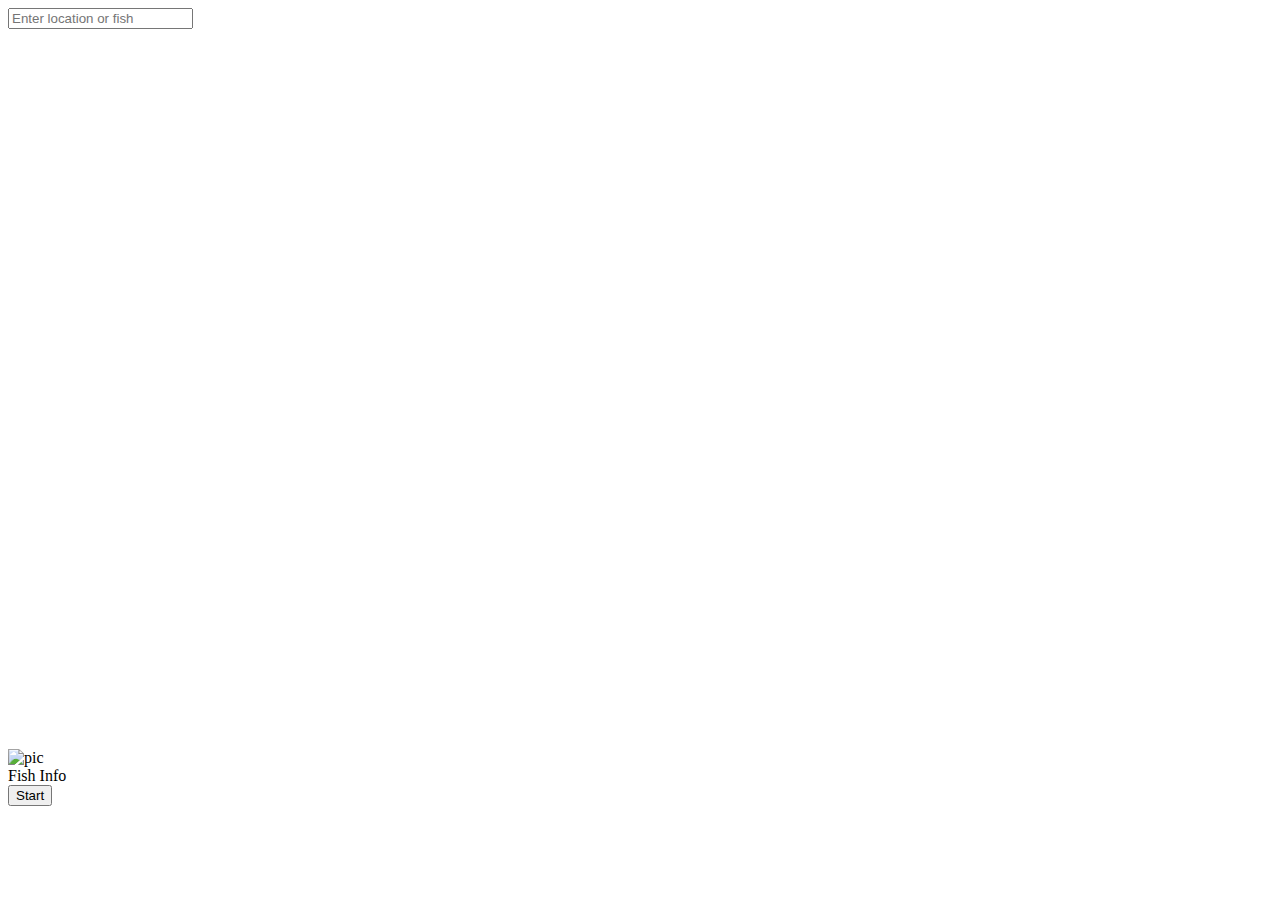
==== index.html @ 87ea4f3c "Co-authored-by: Danny Chan <daney41@users.noreply.github.com> Co-authored-by: TheaXu111 <TheaXu111@u" ====
<!DOCTYPE html>
<html lang="zh-TW">

<head>
    <meta charset="UTF-8">
    <meta name="viewport" content="width=device-width, initial-scale=1.0">
    <title>Lagendary Angler</title>
    <link rel="stylesheet" href="https://unpkg.com/leaflet@1.9.4/dist/leaflet.css"
    integrity="sha256-p4NxAoJBhIIN+hmNHrzRCf9tD/miZyoHS5obTRR9BMY="
    crossorigin=""/>
    <script src="https://unpkg.com/leaflet@1.9.4/dist/leaflet.js"
     integrity="sha256-20nQCchB9co0qIjJZRGuk2/Z9VM+kNiyxNV1lvTlZBo="
     crossorigin="">
    </script>
    <link rel="stylesheet" href="https://unpkg.com/leaflet-search@3.0.2/dist/leaflet-search.min.css" />
    <script src="https://unpkg.com/leaflet-search@3.0.2/dist/leaflet-search.min.js"></script>
    <link rel="stylesheet" href="https://unpkg.com/leaflet-control-geocoder/dist/Control.Geocoder.css" />
    <script src="https://unpkg.com/leaflet-control-geocoder/dist/Control.Geocoder.js"></script>
    <script src="https://cdnjs.cloudflare.com/ajax/libs/PapaParse/5.3.0/papaparse.min.js"></script>
    <script src="https://code.jquery.com/jquery-3.5.1.min.js"></script>
</head>

<body>
    <input id="main_search" type="text" placeholder="Enter location or fish">
    <div id="response_message"></div>

    <div id="map" style = "width: 100%; height: 80vh; position: center;"></div>

    <div class="info-sidebar">
        <img src="" alt="pic" id="location-image">
        <div id="fish-info">Fish Info</div>
        <button id="start-game">Start</button>
    </div>
    
    <!-- <img src="your_link_here" alt="Right bottom image" class="bottom-right-image" onclick="goToOtherPage()"> -->

    <script src="scripts.js"></script>
</body>

</html>
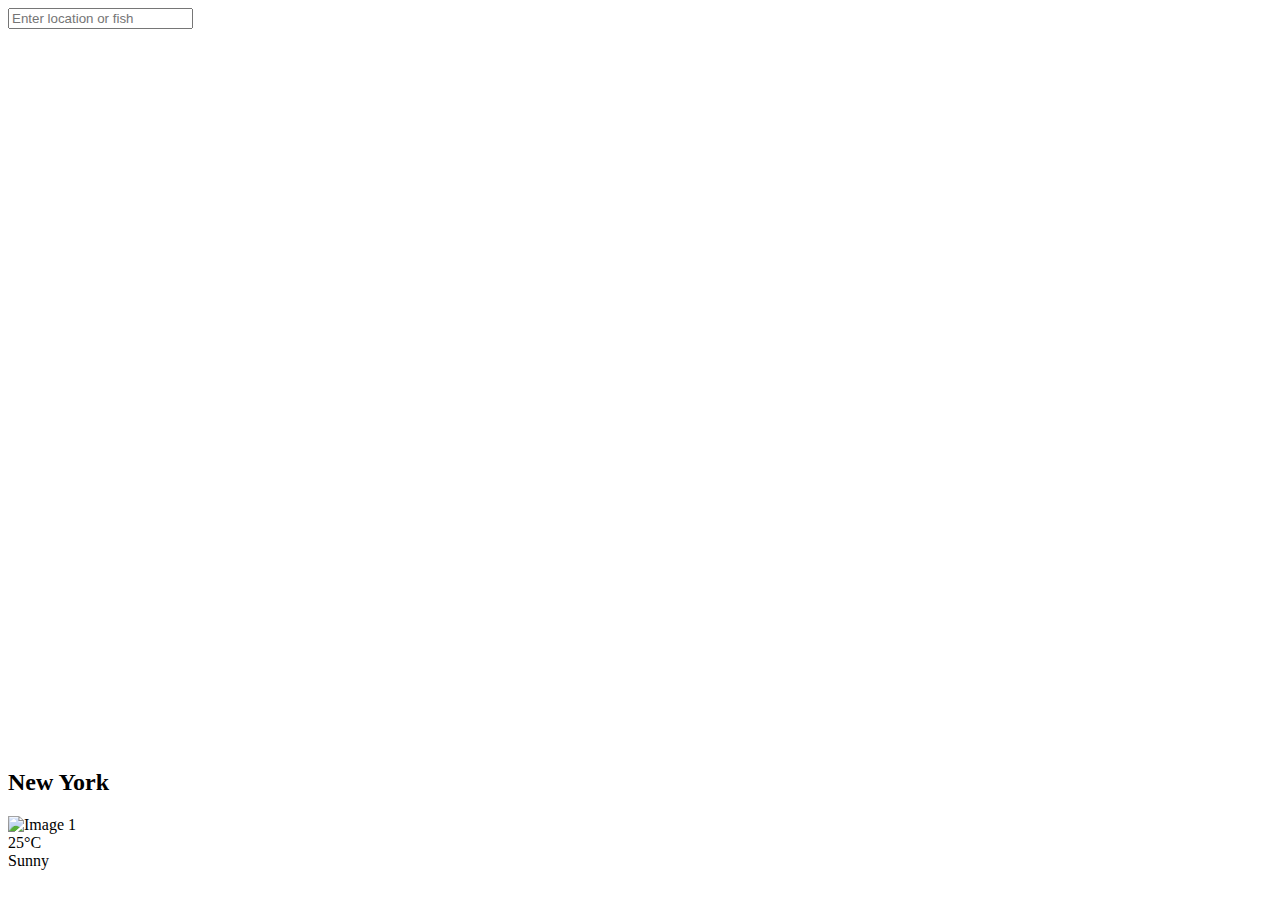
==== commit fe1df588: "test" ====
--- a/index.html
+++ b/index.html
@@ -26,10 +26,29 @@
 
     <div id="map" style = "width: 100%; height: 80vh; position: center;"></div>
 
-    <div class="info-sidebar">
-        <img src="" alt="pic" id="location-image">
-        <div id="fish-info">Fish Info</div>
-        <button id="start-game">Start</button>
+    <div id="sidebar">
+        <!-- 地点名称 -->
+        <div id="location">
+          <h2>New York</h2>
+        </div>
+        
+        <!-- 图片组 -->
+        <div id="image-group">
+          <img src="image1.jpg" alt="Image 1">
+        </div>
+        
+        <!-- 天气信息 -->
+        <div id="weather-info">
+          <!-- 气温 -->
+          <div id="temperature">
+            <span>25°C</span>
+          </div>
+          
+          <!-- 天气 -->
+          <div id="weather-condition">
+            <span>Sunny</span>
+          </div>
+        </div>
     </div>
     
     <!-- <img src="your_link_here" alt="Right bottom image" class="bottom-right-image" onclick="goToOtherPage()"> -->
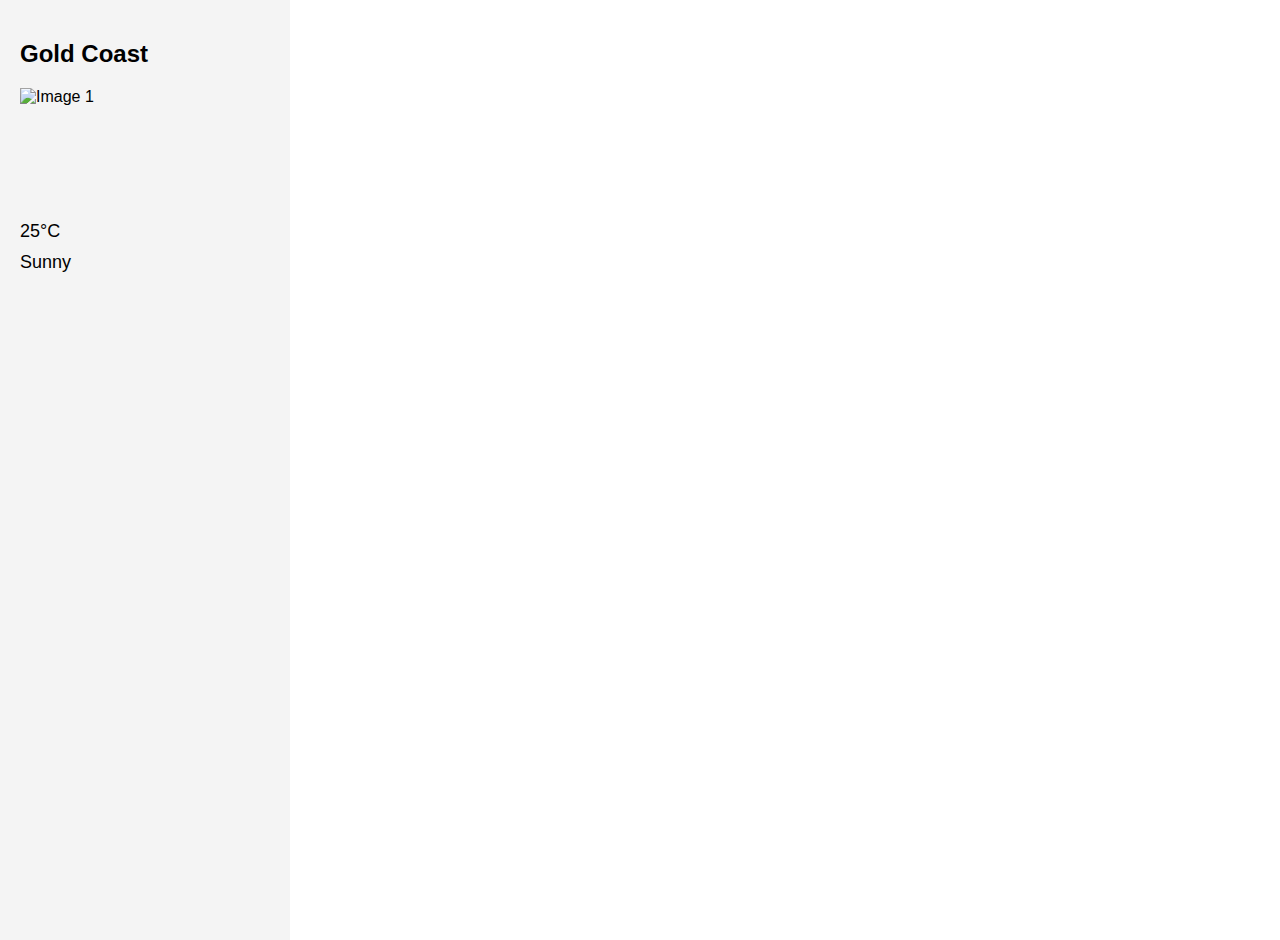
==== commit 58af55a5: "test on 17/9" ====
--- a/index.html
+++ b/index.html
@@ -5,6 +5,7 @@
     <meta charset="UTF-8">
     <meta name="viewport" content="width=device-width, initial-scale=1.0">
     <title>Lagendary Angler</title>
+    <link rel = "stylesheet" href = "style.css"/>
     <link rel="stylesheet" href="https://unpkg.com/leaflet@1.9.4/dist/leaflet.css"
     integrity="sha256-p4NxAoJBhIIN+hmNHrzRCf9tD/miZyoHS5obTRR9BMY="
     crossorigin=""/>
@@ -24,12 +25,12 @@
     <input id="main_search" type="text" placeholder="Enter location or fish">
     <div id="response_message"></div>
 
-    <div id="map" style = "width: 100%; height: 80vh; position: center;"></div>
+    <div id="map"></div>
 
     <div id="sidebar">
         <!-- 地点名称 -->
         <div id="location">
-          <h2>New York</h2>
+          <h2>Gold Coast</h2>
         </div>
         
         <!-- 图片组 -->
--- a/style.css
+++ b/style.css
@@ -0,0 +1,79 @@
+body {
+    font-family: Arial, sans-serif;
+}
+
+.search-bar {
+    position: fixed;
+    top: 10px;
+    width: 100%;
+    text-align: center;
+}
+
+#map {
+    width: 100%;
+    height: 80vh;
+    position: relative;  /* 给地图一个相对定位，以便我们可以在其上放置侧边栏 */
+}
+
+.info-sidebar {
+    position: fixed;
+    right: 0;
+    top: 0;
+    width: 300px;
+    background-color: rgba(255, 255, 255, 0.8);
+    /* 根據您的需求調整其他樣式 */
+}
+
+.bottom-right-image {
+    position: fixed;
+    right: 10px;
+    bottom: 10px;
+    cursor: pointer;
+    /* 根據您的需求調整其他樣式 */
+}
+
+
+
+
+
+
+
+
+
+
+
+/* sidebar_css */
+#sidebar {
+    width: 250px;
+    height: 100vh; /* 如果侧边栏内容过多，允许滚动 */
+    background-color: #f4f4f4;
+    position: absolute; /* 使用absolute或者fixed，取决于你的需求 */
+    top: 0;
+    left: 0; /* 把侧边栏移到右边，这样不会遮挡地图 */
+    overflow-y: auto;
+    padding: 20px;
+    z-index: 1000;  /* 确保侧边栏位于地图之上 */
+}
+  
+  /* 地点名称样式 */
+  #location h2 {
+    font-size: 24px;
+    margin-bottom: 20px;
+  }
+  
+  /* 图片组样式 */
+  #image-group img {
+    width: 100%;
+    margin-bottom: 15px;
+  }
+  
+  /* 天气信息样式 */
+  #weather-info {
+    margin-top: 100px;
+  }
+  
+  #temperature, #weather-condition {
+    font-size: 18px;
+    margin-bottom: 10px;
+  }
+  /* sidebar_css */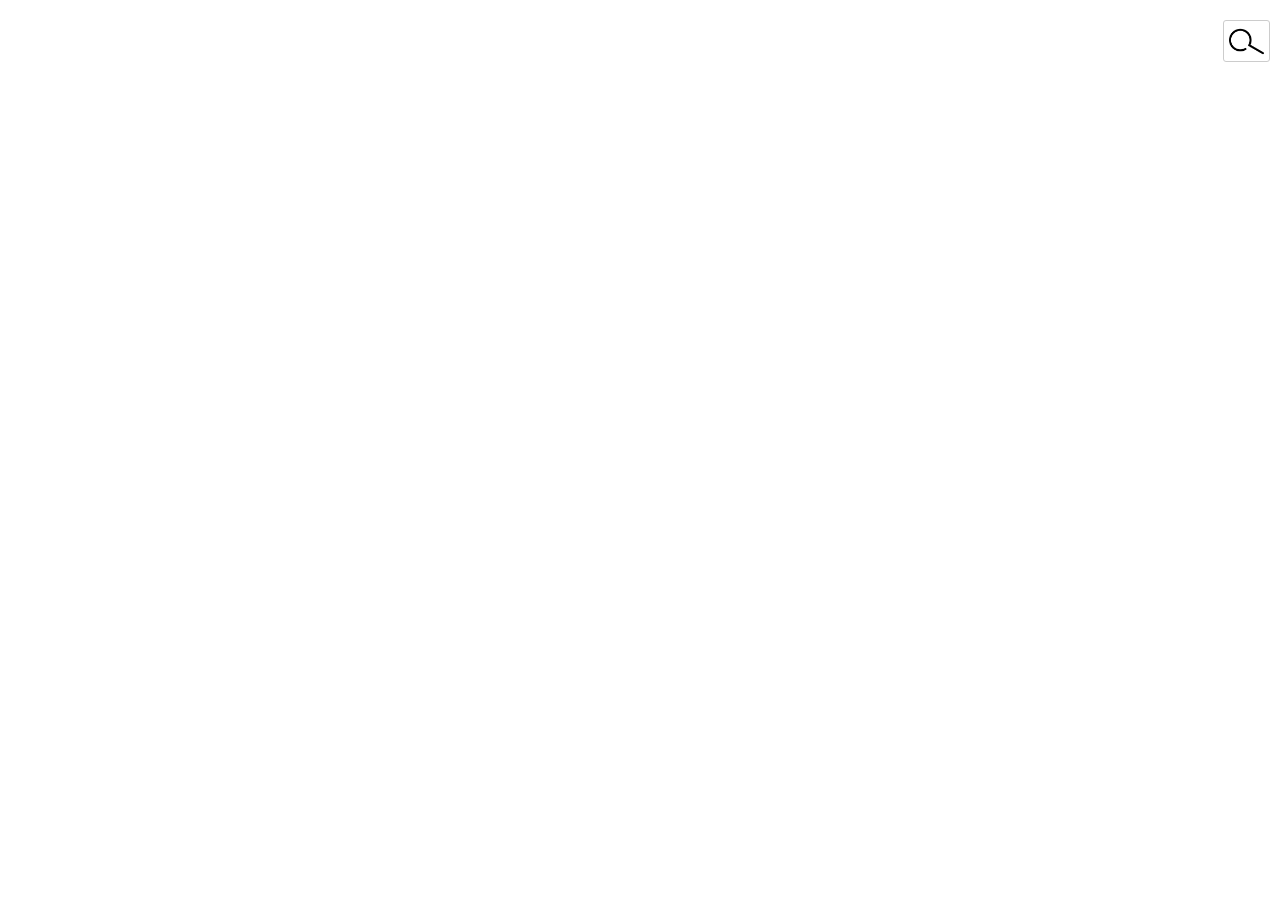
==== commit 38d3623a: "The submitted assessed version" ====
--- a/index.html
+++ b/index.html
@@ -1,11 +1,14 @@
 <!DOCTYPE html>
-<html lang="zh-TW">
+<html lang="en">
 
 <head>
     <meta charset="UTF-8">
     <meta name="viewport" content="width=device-width, initial-scale=1.0">
-    <title>Lagendary Angler</title>
+    <title>Legendary Angler</title>
     <link rel = "stylesheet" href = "style.css"/>
+    <link rel="icon" type="image/png" href="/images/fishing-logo-light-mode.png" id="favicon">
+    <link rel="icon" type="image/png" href="/images/fishing-logo-dark-mode.png" id="favicon-dark" media="(prefers-color-scheme: dark)" disabled>
+
     <link rel="stylesheet" href="https://unpkg.com/leaflet@1.9.4/dist/leaflet.css"
     integrity="sha256-p4NxAoJBhIIN+hmNHrzRCf9tD/miZyoHS5obTRR9BMY="
     crossorigin=""/>
@@ -19,42 +22,62 @@
     <script src="https://unpkg.com/leaflet-control-geocoder/dist/Control.Geocoder.js"></script>
     <script src="https://cdnjs.cloudflare.com/ajax/libs/PapaParse/5.3.0/papaparse.min.js"></script>
     <script src="https://code.jquery.com/jquery-3.5.1.min.js"></script>
+    <link rel="stylesheet" href="https://unpkg.com/leaflet-control-geocoder/dist/Control.Geocoder.css" />
+    <script src="https://unpkg.com/leaflet-control-geocoder/dist/Control.Geocoder.js"></script>
 </head>
 
 <body>
-    <input id="main_search" type="text" placeholder="Enter location or fish">
-    <div id="response_message"></div>
+  <div id="map">
+    <div id="search-bar" class="closed">
+      <input id="search-input" type="text" class="closed" placeholder="Enter a Location">
+      <div id="search-icon" onclick="toggleSearch()"></div>
+    </div>
+  </div>
+  
 
-    <div id="map"></div>
-
-    <div id="sidebar">
-        <!-- 地点名称 -->
-        <div id="location">
-          <h2>Gold Coast</h2>
+  <div id="sidebar">
+    <div id="location">
+      <h2>Location</h2>
+    </div>
+    
+    <div id="fish-images">
+      <div id="thumbnail-container"></div>
+    </div>
+    
+    <div class="weather-n-play">
+      <div>
+        <div id="temperature">
+          <div></div>
+          <img class="temperature-image" src="" alt="">
         </div>
         
-        <!-- 图片组 -->
-        <div id="image-group">
-          <img src="image1.jpg" alt="Image 1">
+        <div id="weather-condition">
+          <div></div>
+          <img class="weather-image" src="" alt="">
         </div>
-        
-        <!-- 天气信息 -->
-        <div id="weather-info">
-          <!-- 气温 -->
-          <div id="temperature">
-            <span>25°C</span>
-          </div>
-          
-          <!-- 天气 -->
-          <div id="weather-condition">
-            <span>Sunny</span>
-          </div>
-        </div>
+      </div>
+
+      
+      <div class="play-button"></div>
     </div>
-    
-    <!-- <img src="your_link_here" alt="Right bottom image" class="bottom-right-image" onclick="goToOtherPage()"> -->
 
-    <script src="scripts.js"></script>
+  </div>
+
+  <div id="fishdex"><a href="fishdex.html"></a></div>
+  
+
+<div class="play-forbidden" id="bad-weather">
+  <div></div>
+  <p>Cannot Play in Snowy or Thunderstorming weather.</p>
+</div>
+
+<div class="play-forbidden" id="wrong-place">
+  <div></div>
+  <p>This place is not in Victoria, please enter a new location.</p>
+</div>
+
+
+  <script src="scripts.js"></script>
 </body>
 
 </html>
--- a/style.css
+++ b/style.css
@@ -1,79 +1,615 @@
+/*----------------------------------SEARCHBAR----------------------------------*/
 body {
     font-family: Arial, sans-serif;
-}
-
-.search-bar {
-    position: fixed;
-    top: 10px;
-    width: 100%;
-    text-align: center;
+    margin: 0;
+}
+
+#search-bar{
+  display: flex;
+  position: absolute;
+  align-items: center;
+  flex-direction: row;
+  width: 300px;
+  top: 20px;
+  right: 10px;
+  z-index: 1000; 
+  border: 0.5px solid #ccc;
+  background-color: rgba(255, 255, 255, 1);
+  padding-right: 5px;
+  border-radius: 3px;
+  transition: left 0.8s;
+}
+
+#search-bar.closed {
+  width: 40px;
+  height: 40px;
+  padding-left: 5px;
+  padding-right: 0px;
+}
+
+#search-bar.expanded{
+  display: flex;
+  position: absolute;
+  align-items: center;
+  flex-direction: row;
+  height: 40px;
+  width: 300px;
+  top: 20px;
+  right: 10px;
+  z-index: 1000; 
+  border: 0.5px solid #ccc;
+  background-color: rgba(255, 255, 255, 1);
+  padding-right: 5px;
+  border-radius: 3px;
+  transition: right 0.8s;
+}
+
+#search-input {
+  display: flex;  
+  z-index: 1001;    
+  width: 245px;
+  height: 20px;
+  font-size: 18px;
+  padding: 10px;
+  border: 0px solid #ccc;
+  border-radius: 3px;
+  visibility: visible;
+  user-select: text; 
+  -webkit-user-select: text; 
+  -moz-user-select: text; 
+  -ms-user-select: text;
+  transition: left 5s;
+}
+
+#search-input.closed {
+  width: 0;
+  padding: 0;
+  border: none;
+  visibility: hidden;
+}
+
+#search-input.expanded {
+  display: flex;  
+  z-index: 1001;    
+  width: 245px;
+  height: 20px;
+  font-size: 18px;
+  padding: 10px;
+  border: 0px solid #ccc;
+  border-radius: 3px;
+  visibility: visible;
+  user-select: text; 
+  -webkit-user-select: text; 
+  -moz-user-select: text; 
+  -ms-user-select: text;
+  transition: left 0.8s;
+}
+
+
+#search-icon {
+  align-items: center;
+  display: flex;
+  z-index: 1001; 
+  top: 36px; 
+  width: 35px;
+  height: 35px;
+  background-image: url('images/magnifier.png'); 
+  background-size: contain;
+  background-repeat: no-repeat;
+  cursor: pointer;
+  border-radius: 3px;
 }
 
 #map {
     width: 100%;
-    height: 80vh;
-    position: relative;  /* 给地图一个相对定位，以便我们可以在其上放置侧边栏 */
-}
-
-.info-sidebar {
-    position: fixed;
-    right: 0;
-    top: 0;
-    width: 300px;
-    background-color: rgba(255, 255, 255, 0.8);
-    /* 根據您的需求調整其他樣式 */
-}
-
-.bottom-right-image {
-    position: fixed;
-    right: 10px;
-    bottom: 10px;
-    cursor: pointer;
-    /* 根據您的需求調整其他樣式 */
-}
-
-
-
-
-
-
-
-
-
-
-
-/* sidebar_css */
+    height: 100vh;
+    position: initial;  
+}
+
+
+
+/*-----------------------------------SIDEBAR-----------------------------------*/
+
 #sidebar {
-    width: 250px;
-    height: 100vh; /* 如果侧边栏内容过多，允许滚动 */
-    background-color: #f4f4f4;
-    position: absolute; /* 使用absolute或者fixed，取决于你的需求 */
-    top: 0;
-    left: 0; /* 把侧边栏移到右边，这样不会遮挡地图 */
-    overflow-y: auto;
-    padding: 20px;
-    z-index: 1000;  /* 确保侧边栏位于地图之上 */
-}
+  width: 220px;
+  height: auto; 
+  position: fixed; 
+  top: 5px;
+  bottom: 5px; 
+  left:-40%;
+  overflow-y: auto;
+  padding: 20px;
+  z-index: 1000;  
+  text-shadow: 0 0 2px white;
+  transition: left 0.5s;
+}
+
+#sidebar::before {
+  content: "";
+  background-image: linear-gradient(rgba(142, 142, 142, 0.15), rgba(142, 142, 142, 0.15)),url('images/spot-list-bg.jpg');
+  background-repeat: no-repeat;
+  background-position: center center;
+  background-size: cover;
+  opacity: 0.95;  
+  position: absolute;
+  top: 0;
+  right: 0;
+  bottom: 0;
+  left: 0;
+  z-index: -1;  
+}
+
+.sidebar-thumbnail {
+  display: flex;
+  width: calc(50% - 20px);
+  margin: 5px;
+  padding: 5px;
+  border: #ccc;
+  border-radius: 5px;
+  background-size: cover;
+}
+
+.sidebar-thumbnail:hover {
+  background-color: rgba(240, 248, 255, 0.72);
+}
+
+#index-return-button {
+  display: flex;
+  left: 10px;
+  top: 10px;
+  cursor: pointer;
+  width: 40px;  
+  height: 40px; 
+
+  border-radius: 5px; 
+  display: flex; 
+  align-items: center; 
+  justify-content: center; 
+  flex-direction: column; 
   
-  /* 地点名称样式 */
-  #location h2 {
-    font-size: 24px;
-    margin-bottom: 20px;
-  }
+  background-image: url('images/arrow.png');
+  background-size: 40px 40px;
+  background-repeat: no-repeat; 
+  background-position: center center;
+}
   
-  /* 图片组样式 */
-  #image-group img {
-    width: 100%;
-    margin-bottom: 15px;
-  }
-  
-  /* 天气信息样式 */
-  #weather-info {
-    margin-top: 100px;
-  }
-  
-  #temperature, #weather-condition {
-    font-size: 18px;
-    margin-bottom: 10px;
-  }
-  /* sidebar_css */+
+#location h2 {
+  font-size: 24px;
+  margin-bottom: 20px;
+}
+
+
+#image-spot img {
+  width: 100%;
+  margin-bottom: 15px;
+}
+
+#fish-images {
+  display: flex;
+  flex-wrap: wrap;
+  justify-content: space-between;
+  margin-top: 20px;
+  margin-bottom: 20px;
+  overflow-y: auto;
+  max-height: 50%;
+}
+
+.fish-image {
+  width: calc(50% - 10px);
+  margin-bottom: 10px; 
+}
+
+.weather-image, .temperature-image{
+  height: 100%;
+  margin: 3px;
+}
+
+#weather-info {
+  margin-top: 100px;
+}
+
+#temperature, #weather-condition {
+  display:flex;
+  justify-content: center;
+  font-size: 18px;
+  height: 30px;
+}
+
+
+#temperature, #weather-condition div {
+  display: flex;
+  align-items: center;
+}
+
+.weather-n-play{
+  display: flex;
+  flex-direction: column;
+  align-items: center;
+  justify-content: center;
+  padding: 10px;
+}
+
+
+.play-button {
+  position: absolute;
+  bottom: 50px;
+  height: 50px;
+  width: 100px;
+  background-image: url('images/play-button-black.png');
+  background-repeat: no-repeat;
+  background-position: center center;
+  background-size: cover;
+  cursor: pointer;
+}
+
+
+.play-button:hover {
+  background-image: url('images/play-button-light-blue.png');
+}
+
+.play-button.cannot-play {
+  background-image: url('images/play-button-grey.png');
+}
+
+.play-forbidden {
+  position: fixed;
+  display: flex;
+  top: 50%;
+  left: 50%;
+  transform: translate(-50%, -50%);
+  width: fit-content;
+  flex-direction: row;
+  margin: 0;
+  padding: 10px 15px;
+  align-items: center;
+  background-color: rgba(255, 255, 255, 0.8);
+  justify-content: center;
+  border-radius: 5px;
+  z-index: 9999;
+  visibility: hidden;
+}
+
+#bad-weather div{
+  background-image: url('images/play-forbidden.png');
+  background-size: cover;
+  flex: 3;
+  width: 50px;
+  height: 50px;
+  margin: 0;
+}
+
+#wrong-place div{
+  background-image: url('images/wrong-place.png');
+  background-size: cover;
+  flex: 3;
+  width: 50px;
+  height: 50px;
+  margin: 0;
+}
+
+.play-forbidden p {
+  flex: 1;
+  font-size: 20px;
+  margin-left: 20px;
+  white-space: nowrap;
+  text-align: center;
+}
+
+
+/*-----------------------------------FISHDEX-----------------------------------*/
+
+
+body.fishdex{
+  display: flex; 
+  align-items: center; 
+  justify-content: center; 
+  flex-direction: row; 
+  background-image: url('images/fishdex-bg.jpg');
+  background-repeat: no-repeat; 
+  background-position: center center;
+  background-size: cover;
+  backdrop-filter: blur(5px);
+  height: 100vh;
+  backdrop-filter: blur(5px);
+}
+
+.return-n-home {
+  display: flex;
+  flex-direction: row;
+  margin-bottom: 10px;
+}
+
+.rnh-button-container{
+  top: 15px;
+  position: relative;
+  display: flex;
+  justify-content: center;
+  align-items: center;
+  width: 40px;
+  height: 40px;
+  border-radius: 5px;
+  padding: 2px;
+}
+
+.rnh-button-container:hover {
+  background-color: rgba(255, 255, 255, 0.4);
+}
+
+.rnh-button-container:hover #fishdex-return-button {
+  opacity: 1;
+}
+
+.rnh-button-container:hover #fishdex-home-button {
+  opacity: 1;
+}
+
+.rnh-button {
+  position: relative;
+  cursor: pointer;
+  width: 30px;
+  height: 30px;
+  border-radius: 10px;
+  padding: 2px;
+  display: flex;
+  align-items: center;
+  justify-content: center;
+  background-repeat: no-repeat;
+  background-position: center center;
+  background-size: cover;
+  opacity: 0.8;
+}
+
+#return-button {
+  background-image: url(images/back.png);
+}
+
+#home-button {
+  background-image: url(images/home.png);
+}
+
+
+
+#thumbnail-container {
+  display: flex;
+  flex-wrap: wrap;
+  flex-direction: row;
+  text-align: left;
+  margin-top: 2vh;
+}
+
+.fishdex-thumbnail {
+  display: flex;
+  width: 6vw;
+  height: 6vw;
+  margin: 5px;
+  padding: 5px;
+  border: #ccc;
+  border-radius: 5px;
+  background-color: rgba(255, 255, 255, 0.4);
+  background-size: cover;
+}
+
+.fishdex-thumbnail:hover{
+  background-color: rgba(255, 255, 255, 0.7);
+  transition: 0.1s;
+}
+
+
+#fishdex {
+  position: fixed;
+  right: 30px;
+  bottom: 30px;
+  cursor: pointer;
+  width: 90px;
+  height: 90px;
+  z-index: 1000;
+  border-radius: 5px;
+  display: flex;
+}
+
+#fishdex a {
+  width: 80px;
+  height: 80px;
+  margin: 5px;
+  background-image: url('images/fishdex.png');
+  background-size: cover;
+  background-repeat: no-repeat;
+  background-position: center center;
+}
+
+
+#fishdex a:hover {
+  width: 90px;
+  height: 90px;
+  margin: 0px;
+}
+
+.gallery {
+  display: flex;
+  position: relative;
+  flex-direction: column;
+  align-items: center;
+  justify-content: center;
+  padding: 30px 110px;
+}
+
+.gallery-container{
+  display: flex;
+  flex-direction: column;
+  align-items: center;
+  justify-content: center;
+  background-color: rgba(255, 255, 255, 0.4);
+  padding: 5px;
+  margin-top: 10px;
+  margin-right: 20px; 
+  border-radius: 5px;;
+  height: 630px;
+}
+
+.image-container {
+  display: flex;
+  align-items: center;
+  overflow: hidden;
+}
+
+img {
+  transition: all 0.3s;
+}
+
+.description-container{
+  display: flex;
+  padding: 10px;
+  width: 45vw; 
+  align-items: center;
+  justify-content: center;
+  flex-direction: column;
+
+  background-color: rgba(255, 255, 255, 0.3);
+  border-radius: 5px;
+  height: 100%;
+}
+
+.description-title {
+  font-size: 24px;
+}
+
+.description{
+  display: flex;
+  margin: 3px;
+  align-items: center;
+  flex-direction: column;
+  text-align: justify;
+  overflow-x: scroll;
+  height:200px;
+}
+
+.hidden {
+  opacity: 0%;
+}
+
+#mainImg {
+  width: 300px;
+  height: 300px;
+  margin: 0 20px;
+  border-radius: 5px;
+}
+
+
+.popup {
+  display: none;
+  position: fixed;
+  top: 0;
+  left: 0;
+  width: 100%;
+  height: 100%;
+  overflow-y: scroll;
+  background: rgba(90, 90, 90, 0.7);
+  z-index: 9999;
+  transition: top 0.5s;
+}
+
+.popup-content {
+  position: absolute;
+  top: 50%;
+  left: 50%;
+  transform: translate(-50%, -50%);
+  height: 80%;
+  width: 500px;
+  overflow-y: scroll;
+  background: white;
+  padding: 20px;
+  box-shadow: 0px 0px 10px rgba(0,0,0,0.5);
+  border-radius: 8px;
+  background-image: url('images/spot-list-bg.jpg');
+  background-repeat: no-repeat;
+  background-position: center center;
+  background-size: cover;
+}
+
+.popup-header {
+  display: flex;
+  justify-content: space-between;
+  align-items: center;
+}
+
+.close-btn {
+  background: none;
+  border: none;
+  font-size: 30px;
+  cursor: pointer;
+}
+
+.spots-list {
+  display: flex;
+  flex-direction: column;
+  margin-top: 20px;
+  padding-inline-start: 30px;
+    background-repeat: no-repeat;
+  background-position: center center;
+  background-size: cover;
+}
+
+.spot{
+  cursor: default;
+  padding-top: 3px;
+  padding-left: 10px;
+  padding-bottom: 3px;
+  width: 400px;
+}
+
+.spot:hover{
+  font-weight: bold;
+  cursor: default;
+  background-color: rgba(199, 246, 251, 0.8);
+}
+
+
+#show-fishing-spots{
+  background-image: url(images/find-fish.png);
+  background-size: cover;
+  width: 50px;
+  height: 50px;
+  right: 15px;
+  position: absolute;
+  bottom: 10px;
+}
+
+.all-spots-btn {
+  position: absolute;
+  bottom: 20px;
+  width: 150px;
+  right: 0;
+  border-radius: 5px;
+  cursor: pointer;
+}
+
+
+
+.tooltip-container {
+  position: relative;
+}
+
+.tooltip {
+  visibility: hidden;
+  position: absolute;
+  width: max-content;
+  padding: 4px;
+  background-color: rgba(123, 123, 123, 0.6);
+  color: white;
+  border-radius: 5px;
+  cursor: pointer;
+  font-size: 12px;
+}
+
+.all-spots-btn:hover .tooltip{
+  visibility: visible;
+}
+
+.all-spots-btn:hover + .tooltip {
+  visibility: visible;
+}
+
+#count-the-fish {
+  font-size: 18px;
+}